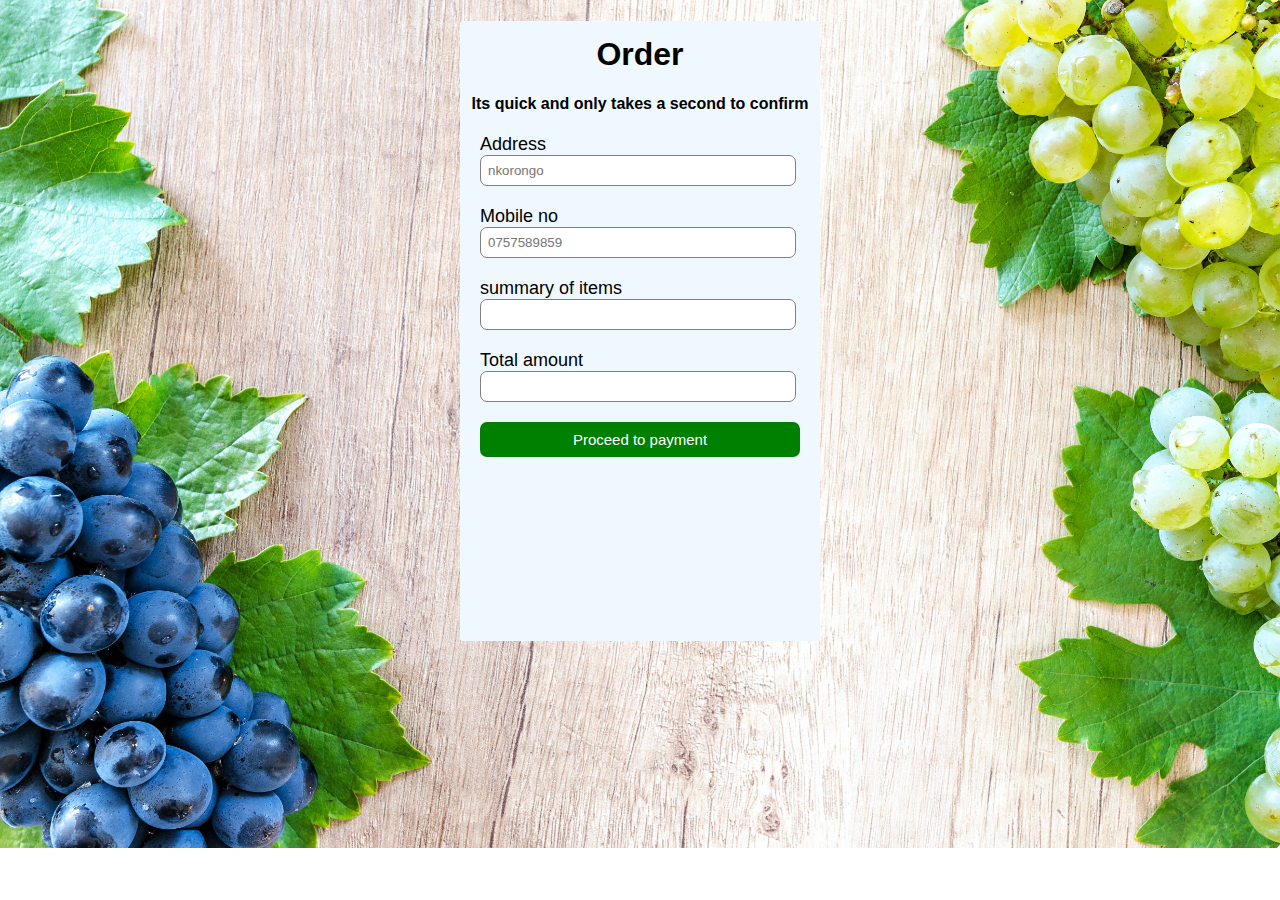
==== order.html @ 9560b56e "resolve conflicts" ====
<!DOCTYPE html>
<html lang="en">
<head>
    <meta charset="UTF-8">
    <meta http-equiv="X-UA-Compatible" content="IE=edge">
    <meta name="viewport" content="width=device-width, initial-scale=1.0">
    <title>Mama -green</title>
    <link rel="stylesheet" href="customer-signup.css">
</head>
<body>
    <div class="order-box">
        <h1>Order</h1>
        <h4>Its quick and only takes a second to confirm </h4>
        <form>
             <label>Address</label>
             <input type="text" placeholder="nkorongo" >
             <label>Mobile no</label>
             <input type="text" placeholder="0757589859" >
             <label>summary of items</label>
             <input type="password" placeholder="" >
             <label>Total amount</label>
             <input type="password" placeholder="" >
             <input type="button" value ="Proceed to payment">
        </form>
        <!-- <P id="para-2">Already have an account? <a href="login.html">Login here</a></P> -->

    
    </div>
   
</body>
</html>
---- customer-signup.css ----
body{
    background-image: url(images/back\ \(1\).jpg);   
    background-repeat: no-repeat;
    background-size: 100%; 
font-family: Arial, Helvetica, sans-serif;



}
.signup-box{
    width: 360px;
    height: 620px;
    margin: auto;
    background-color: aliceblue;
    border-radius: 3px;
}
.order-box{

    width: 360px;
    height: 620px;
    margin: auto;
    background-color: aliceblue;
    border-radius: 3px ;

}
.login-box{
    width:360px;
    height: 280px;
    background-color: white;
    margin: auto;
    border-radius: 3px;






}
h1{
    text-align: center;
    padding-top: 15px;




}
h4{
    text-align: center;


}
form{
    width: 300px;
    margin-left: 20px;


}
form label{
    display: flex;
    margin-top: 20px;
    font-size: 18px;

}
form input{
    width: 100%;
    padding: 7px;
    border:none ;
    border:1px solid gray;
    border-radius: 7px;
    outline: none;


}
input[type="button"]{
    width: 320px;
    height:35px ;
    margin-top: 20px;
    border: none;
    background-color: green;
    color: white;
    font-size: 15px;

}
p{
    text-align: center;
    padding-top:20px;
   


}
#para-2 a{
    color: blue;


}
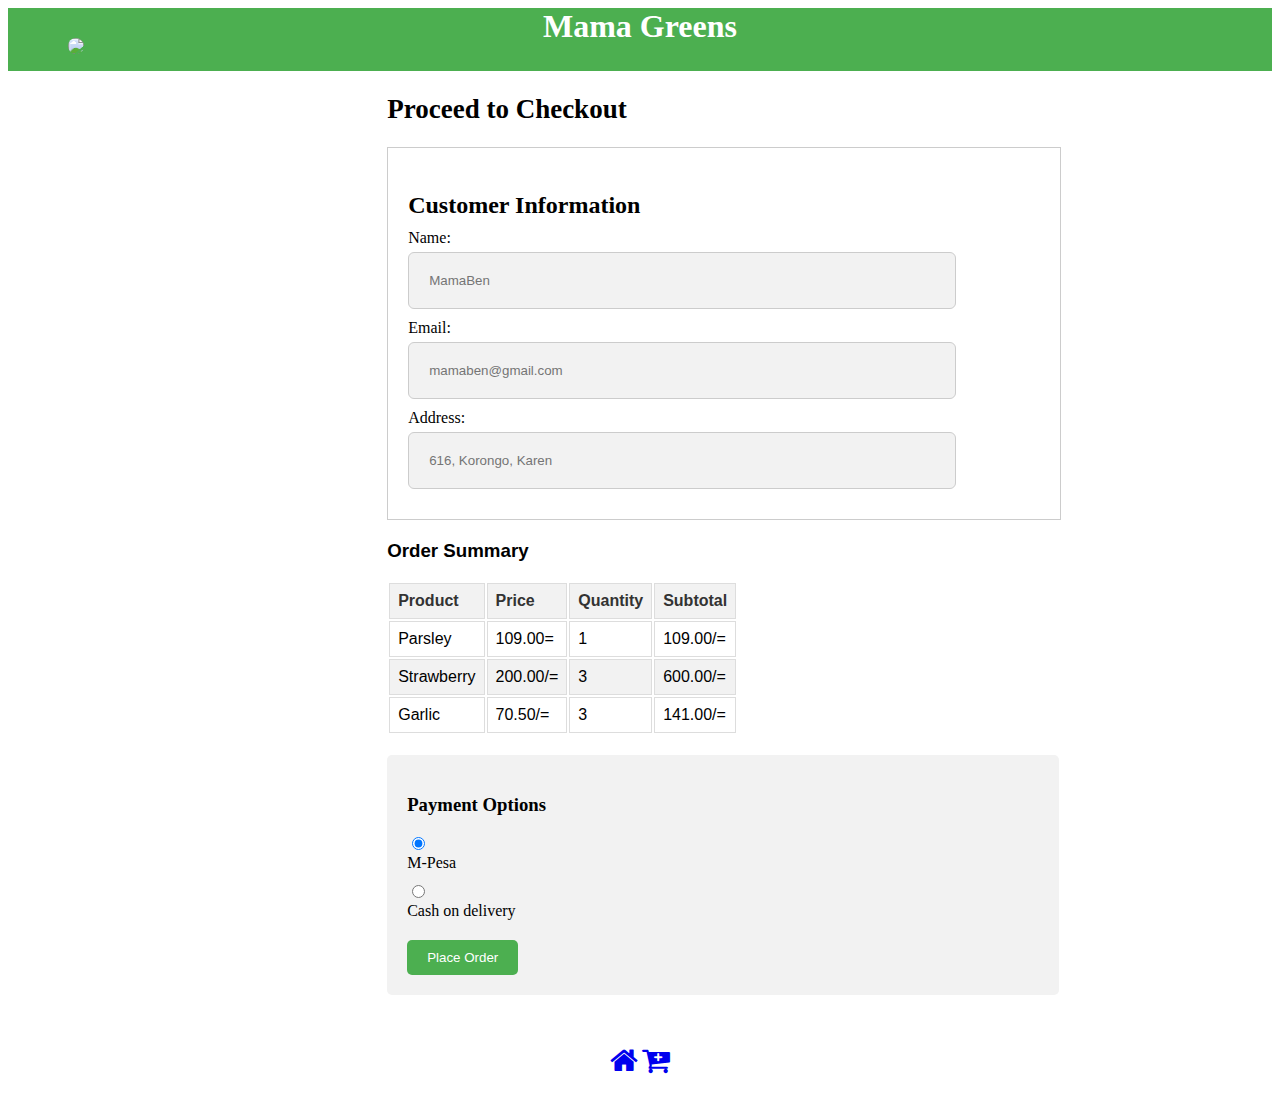
==== commit e8185c2e: "Made the pages responsive" ====
--- a/order.html
+++ b/order.html
@@ -4,28 +4,88 @@
     <meta charset="UTF-8">
     <meta http-equiv="X-UA-Compatible" content="IE=edge">
     <meta name="viewport" content="width=device-width, initial-scale=1.0">
-    <title>Mama -green</title>
-    <link rel="stylesheet" href="customer-signup.css">
+    <title>Checkout and Payment</title>
+    <link rel="stylesheet" href="order.css"> 
+    <link rel="stylesheet" href="https://cdnjs.cloudflare.com/ajax/libs/font-awesome/4.7.0/css/font-awesome.min.css">
+
 </head>
 <body>
-    <div class="order-box">
-        <h1>Order</h1>
-        <h4>Its quick and only takes a second to confirm </h4>
-        <form>
-             <label>Address</label>
-             <input type="text" placeholder="nkorongo" >
-             <label>Mobile no</label>
-             <input type="text" placeholder="0757589859" >
-             <label>summary of items</label>
-             <input type="password" placeholder="" >
-             <label>Total amount</label>
-             <input type="password" placeholder="" >
-             <input type="button" value ="Proceed to payment">
-        </form>
-        <!-- <P id="para-2">Already have an account? <a href="login.html">Login here</a></P> -->
+    <header>
+        <img id="logo" src="/images/mama greens.jpg">
+          <span><h1>Mama Greens</h1></span>
+        </header>
+    <div class="proceed-to-checkout">
+        <h2 id="pro">Proceed to Checkout</h2>
 
-    
-    </div>
-   
+        <div class="flex">
+        <div class="customer-details">
+          <h3>Customer Information</h3>
+          <form>
+            <label for="name">Name:</label>
+            <input type="text" id="name" required placeholder="MamaBen">
+      
+            <label for="email">Email:</label>
+            <input type="email" id="email"  placeholder="mamaben@gmail.com">
+      
+            <label for="address">Address:</label>
+            <input type="text" id="address" required placeholder="616, Korongo, Karen">
+          </form>
+        </div>
+        
+        <div class="order-summary">
+          <h3>Order Summary</h3>
+          <table>
+            <thead>
+              <tr>
+                <th>Product</th>
+                <th>Price</th>
+                <th>Quantity</th>
+                <th>Subtotal</th>
+              </tr>
+            </thead>
+            <tbody>
+              <tr>
+                <td>Parsley</td>
+                <td>109.00=</td>
+                <td>1</td>
+                <td>109.00/=</td>
+              </tr>
+              <tr>
+                <td>Strawberry</td>
+                <td>200.00/=</td>
+                <td>3</td>
+                <td>600.00/=</td>
+              </tr>
+              <tr>
+                <td>Garlic</td>
+                <td>70.50/=</td>
+                <td>3</td>
+                <td>141.00/=</td>
+              </tr>
+            </tbody>
+          </table>
+        </div>
+
+</div>
+        <div class="payment-options">
+          <h3>Payment Options</h3>
+          <div class="payment-methods">
+            <input type="radio" id="credit-card" name="payment-method" checked>
+            <label for="credit-card">M-Pesa</label>
+      
+            <input type="radio" id="paypal" name="payment-method">
+            <label for="paypal">Cash on delivery</label>
+          </div>
+          <button class="checkout-btn">Place Order</button>
+        </div>
+      </div>
+     
+      <div class="icons">
+        <a href="/index.html"><i class="fa fa-home" aria-hidden="true"></i></a>
+        <a href="/cart.html"><i class="fa fa-cart-plus" aria-hidden="true"></i></a>
+      </div>
+
+
+
 </body>
 </html>--- a/order.css
+++ b/order.css
@@ -0,0 +1,307 @@
+header
+#logo{
+    width: 50px;
+    margin-left: -90%;
+    border-radius: 100%;
+    margin-top: 25px;
+  }
+ header {
+    background-color: #4caf50;
+    color: #ffffff;
+     padding: 5px; 
+    text-align: center;
+  }
+ header h1{
+      margin-top: -4%;  
+    
+ }
+ #pro{
+  font-size: 27px;
+  margin-left: 30%;
+ }
+ .customer-details {
+  border: 1px solid #ccc;
+  padding: 20px;
+  margin-bottom: 20px;
+  width: 50%;
+  margin-left: 30%;
+ 
+}
+
+.customer-details h3 {
+  font-size: 24px;
+  margin-bottom: 10px;
+}
+
+.customer-details label {
+  display: block;
+  margin-bottom: 5px;
+}
+
+.customer-details input[type="text"],
+.customer-details input[type="email"] {
+  width: 80%;
+  padding: 20px;
+  margin-bottom: 10px;
+  border: 1px solid #ccc;
+  border-radius: 6px; 
+   background-color:  #f2f2f2; 
+  
+}
+
+.customer-details input[type="text"]:focus,
+.customer-details input[type="email"]:focus {
+  outline: none;
+  border-color: #007bff;
+}
+
+.customer-details input[type="submit"] {
+  background-color: #007bff;
+  color: #fff;
+  border: none;
+  border-radius: 5px;
+  padding: 10px 20px;
+  cursor: pointer;
+}
+
+.customer-details input[type="submit"]:hover {
+  background-color: #0069d9;
+}
+.payment-options {
+   background-color: #f2f2f2; 
+  padding: 20px;
+  border-radius: 5px;
+  margin-left: 30%;
+  width: 50%;
+}
+
+.payment-methods {
+  margin-top: 10px;
+}
+
+.payment-methods label {
+  display: block;
+  margin-bottom: 10px;
+}
+
+.checkout-btn {
+  background-color: #4CAF50;
+  color: white;
+  border: none;
+  padding: 10px 20px;
+  border-radius: 5px;
+  margin-top: 10px;
+  cursor: pointer;
+}
+
+.checkout-btn:hover {
+  background-color: #3e8e41;
+}
+.order-summary {
+  font-family: Arial, sans-serif;
+  border-collapse: collapse;
+  width: 100%;
+  margin-bottom: 20px;
+   margin-left: 30%; 
+}
+
+.order-summary th, .order-summary td {
+  border: 1px solid #ddd;
+  padding: 8px;
+  text-align: left;
+}
+
+.order-summary th {
+  background-color: #f2f2f2;
+  color: #333;
+}
+
+.order-summary tbody tr:nth-child(even) {
+  background-color: #f2f2f2;
+}
+
+.order-summary tfoot td {
+  text-align: right;
+  font-weight: bold;
+}
+
+@media screen and (max-width: 600px) {
+#pro{
+
+  font-size: 25px;
+  margin-left: 2%;
+}
+  .order-summary {
+    font-size: 16px;
+    margin-left: 2%;
+    
+  }
+  
+  .order-summary th, .order-summary td {
+    padding: 4px;
+  }
+.payment-options{
+
+  width: 80%;
+  margin-left: 2%;
+  font-size: 18px;
+}
+.customer-details{
+  width: 80%;
+ margin-left: 2%;
+ font-size: 18px;
+
+
+}
+
+
+}
+
+
+
+
+
+
+
+
+/* .proceed-to-checkout { */
+    /* background-color: aliceblue; */
+    /* padding: 20px; */
+    /* border-radius: 5px; */
+/*  */
+  /* } */
+/*    */
+   /* .order-summary{  */
+    /* border: solid thin cadetblue; */
+    /* border-width: 5px; */
+    /* border-radius: 5px; */
+/*     */
+    /* }   */
+/*  */
+  /* .proceed-to-checkout h2 { */
+    /* margin-bottom: 10px; */
+    /* text-align: center; */
+    /* color: #4caf50; */
+  /* } */
+  
+  /* .customer-details h3, */
+  /* .order-summary h3, */
+  /* .payment-options h3 { */
+    /* margin-bottom: 10px; */
+    /* color: #4caf50; */
+    /* padding-top: 20px; */
+/*    */
+  /* } */
+/*    */
+  /* .customer-details form label, */
+  /* .order-summary table th, */
+  /* .order-summary table td { */
+    /* padding: 5px; */
+  /* } */
+/*    */
+  /* .customer-details form input, */
+  /* .payment-methods input { */
+    /* margin-right: 5px; */
+  /* } */
+/*    */
+  /* .payment-methods label { */
+    /* margin-right: 10px; */
+  /* } */
+  /* .payment-options{ */
+    /* margin-top: -70px; */
+  /* } */
+/*    */
+  /* .checkout-btn { */
+    /* background-color:#4caf50; */
+    /* color: #fff; */
+    /* border: none; */
+    /* padding: 10px 20px; */
+    /* border-radius: 3px; */
+    /* cursor: pointer; */
+    /* margin-top: 15px; */
+  /* } */
+  /* .flex{ */
+    /* margin-top:30% ; */
+    /* display: flex; */
+   /* justify-content: space-between; */
+
+  /* } */
+  .icons{
+    padding: 20px;
+    margin-top: 30px;
+    text-align: center;
+  }
+  .icons i {
+  font-size: 30px;
+
+  }
+  .icons button{
+    color: #4caf50;
+    margin: 50px;
+    margin-top: -90px;
+  }
+
+ 
+ 
+ 
+ 
+ 
+ 
+
+ 
+ 
+ 
+/*   */
+/*   */
+/*    */
+/*  */
+/*  */
+/*  */
+/*  */
+/*  */
+/*    */
+/*    */
+/*    */
+/*    */
+/*    */
+/*    */
+/*    */
+/*  */
+/*    */
+/*    */
+/*    */
+/*    */
+/*    */
+/*  */
+/*    */
+/*    */
+/*    */
+/*    */
+/*  */
+/*    */
+/*    */
+/*    */
+/*    */
+/*  */
+/*  */
+/*  */
+/*  */
+/*  */
+/*  */
+/*  */
+/*  */
+/*  */
+/*  */
+/*  */
+/*  */
+/*  */
+/*  */
+/*  */
+/*  */
+/*  */
+/*   */
+/*   */
+/*   */
+/*   */
+ 
+ 